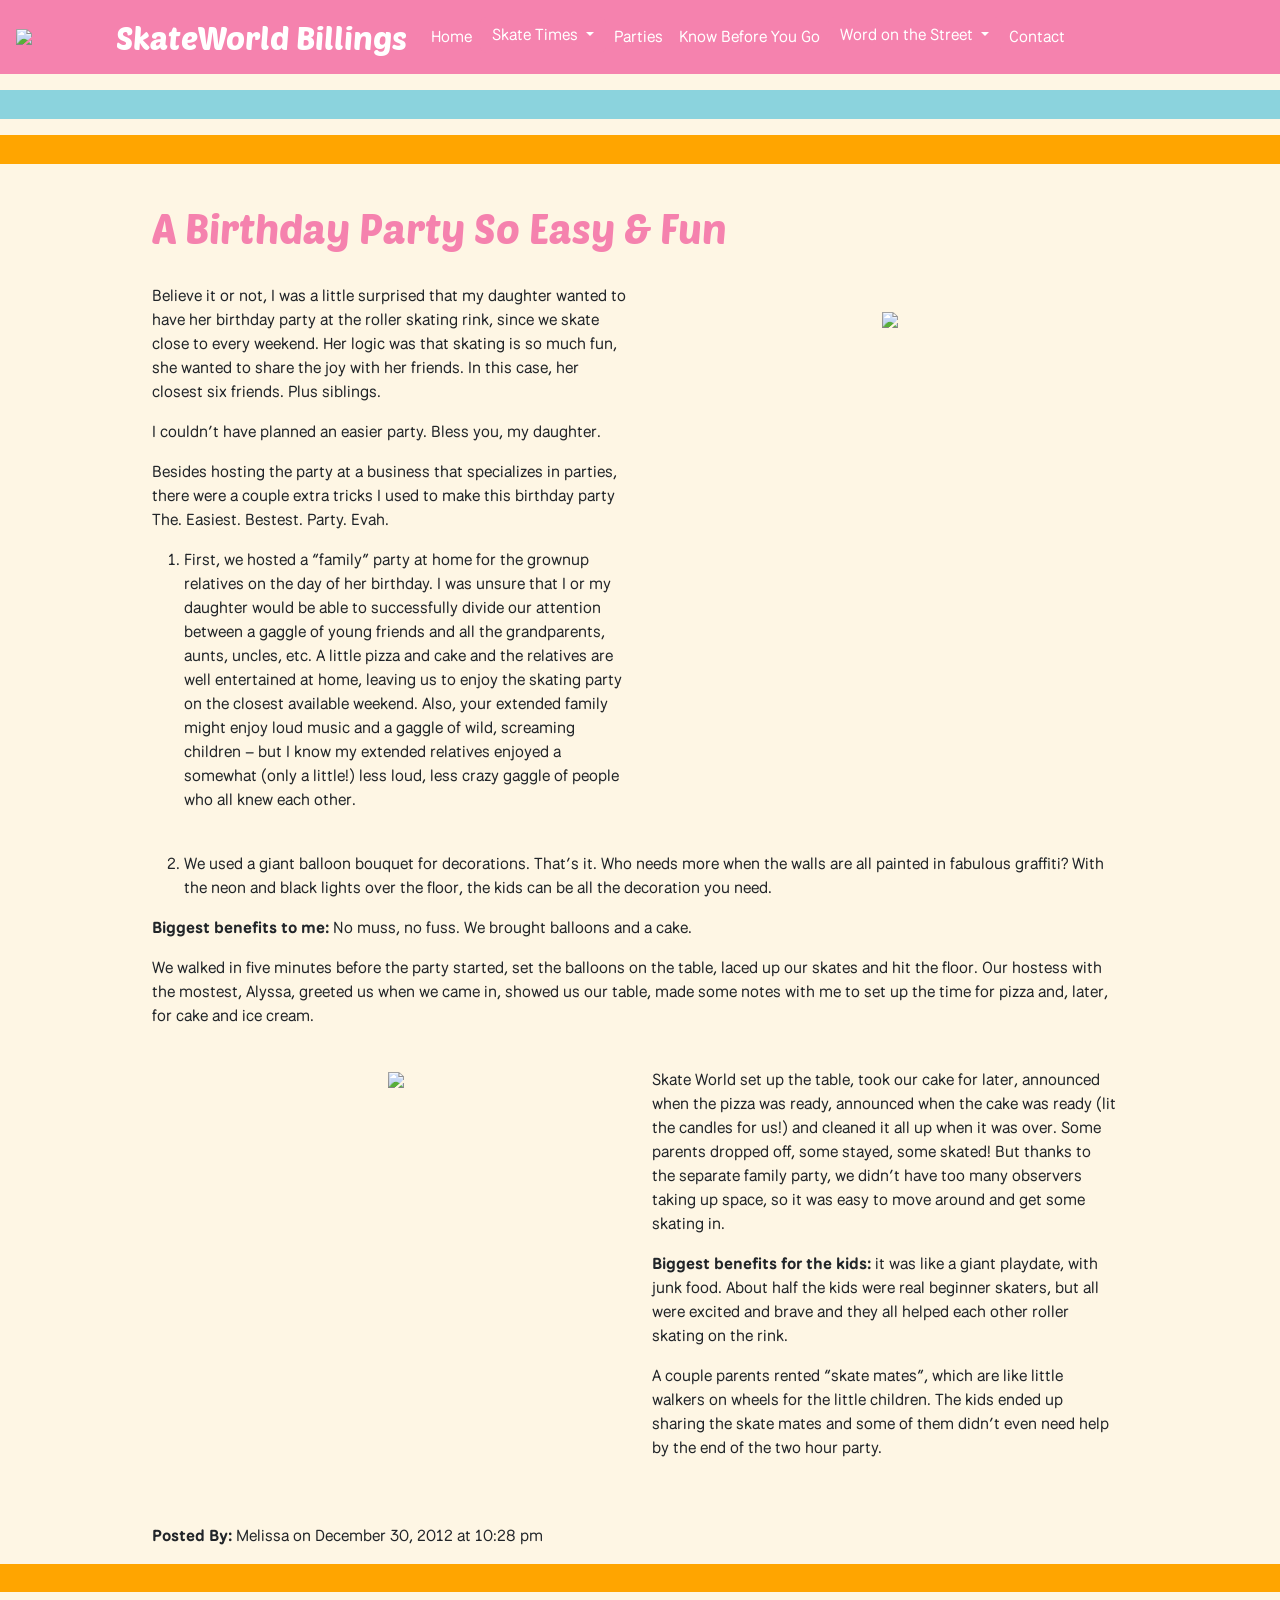
==== A_Birthday_Party_So_Easy_and_Fun.html @ ab7b3f9c "Add files via upload" ====
<!Doctype HTML>
<html>
	<head>
		<meta name="viewport" content="width=device-width, initial-scale=1.0">
		<link href="https://cdn.jsdelivr.net/npm/bootstrap@5.3.3/dist/css/bootstrap.min.css" rel="stylesheet">
		<link rel="preconnect" href="https://fonts.googleapis.com">
		<link rel="preconnect" href="https://fonts.gstatic.com" crossorigin>
		<link href="https://fonts.googleapis.com/css2?family=National+Park:wght@200..800&family=Poetsen+One&display=swap" rel="stylesheet">
		<link rel="stylesheet" href="Skate_World_Styles.css">
		<title>SkateWorld Billings | A Birthday Party So Easy & Fun</title>
	</head>
	<body>
		<script src="https://code.jquery.com/jquery-3.6.0.min.js"></script>
		<script src="https://cdn.jsdelivr.net/npm/popper.js@1.16.1/dist/umd/popper.min.js"></script>
		<script src="https://stackpath.bootstrapcdn.com/bootstrap/4.5.2/js/bootstrap.min.js"></script>
		<script src="https://cdn.jsdelivr.net/npm/bootstrap@5.3.3/dist/js/bootstrap.bundle.min.js"></script>
		<nav class="navbar navbar-expand-lg">
			<img style="width:6.25rem" src = "IMG/Logo.png" />
			<a class="head-text navbar-brand" href="home.html"> <span style = "font-size:2rem" class = "poetsen-one-regular"> SkateWorld Billings </span> </a>
			<button class="navbar-toggler" type="button" data-toggle="collapse" data-target="#navbarSupportedContent" aria-controls="navbarSupportedContent" aria-expanded="false" aria-label="Toggle navigation">
				<span class="navbar-toggler-icon"></span>
			</button>
			<div class="collapse navbar-collapse" id="navbarSupportedContent">
				<span class="national-park-1">
					<ul class="navbar-nav mr-auto">
						<li class="nav-item active">
							<a class="nav-link" href="Home.html">Home</a>
						</li>
						<li class="nav-item dropdown">
							<a class="btn dropdown-toggle" href="#" id="navbarDropdownMenuLink" data-toggle="dropdown" aria-haspopup="true" aria-expanded="false">
								Skate Times
							</a>
							<div class="dropdown-menu" aria-labelledby="navbarDropdownMenuLink">
								<a class="dropdown-item" href="Hours.html">Hours</a>
								<a class="dropdown-item" href="Calendar.html">Calendar</a>
							</div>
						</li>
						<li class="nav-item">
							<a class="nav-link" href="Parties.html">Parties</a>
						</li>
						<li class="nav-item">
							<a class="nav-link" href="Know_Before_You_Go.html">Know Before You Go</a>
						</li>
						<li class="nav-item dropdown">
							<a class="btn dropdown-toggle" href="#" id="navbarDropdownMenuLink" data-toggle="dropdown" aria-haspopup="true" aria-expanded="false">
							Word on the Street
							</a>
							<div class="dropdown-menu" aria-labelledby="navbarDropdownMenuLink">
								<a class="dropdown-item" href="Word_on_the_Street.html">Word on the Street</a>
								<a class="dropdown-item" href="A_Birthday_Party_So_Easy_and_Fun.html">A Birthday Party So Easy & Fun</a>
								<a class="dropdown-item" href="Saturday_Snippets.html">Saturday Snippets</a>
								<a class="dropdown-item" href="Baby_Steps.html">Baby Steps</a>
							</div>
						</li>
						<li class="nav-item">
							<a class="nav-link" href="Contact.html">Contact</a>
						</li>
					</ul>
				</span>
			</div>
		</nav>
		<hr class = "teal"> <hr class = "orange">
		<br>
		<div class="container">
			<h3 class="header-color"> A Birthday Party So Easy & Fun </h3><br>
			<div class="row">
				<div class="col-sm national-park-1">
					<p> Believe it or not, I was a little surprised that my daughter wanted to have her birthday party at the roller skating rink, since we skate close to every weekend. Her logic was that skating is so much fun, she wanted to share the joy with her friends. In this case, her closest six friends. Plus siblings. </p>
					<p> I couldn’t have planned an easier party. Bless you, my daughter. </p>
					<p> Besides hosting the party at a business that specializes in parties, there were a couple extra tricks I used to make this birthday party The. Easiest. Bestest. Party. Evah. </p>
					<ol>
						<li> First, we hosted a “family” party at home for the grownup relatives on the day of her birthday. I was unsure that I or my daughter would be able to successfully divide our attention between a gaggle of young friends and all the grandparents, aunts, uncles, etc. A little pizza and cake and the relatives are well entertained at home, leaving us to enjoy the skating party on the closest available weekend. Also, your extended family might enjoy loud music and a gaggle of wild, screaming children – but I know my extended relatives enjoyed a somewhat (only a little!) less loud, less crazy gaggle of people who all knew each other. </li>
					</ol>
				</div>
				<div class="col-lg">
					<center>
						<br>
						<img width = "85%" src = "https://themagic-castle.com/wp-content/uploads/2024/08/birthday-2024-915x870.jpg" />
						<br>
					</center>
				</div>
			</div>
			<ol start="2"  class="col-sm national-park-1">
				<br>
				<li> We used a giant balloon bouquet for decorations. That’s it. Who needs more when the walls are all painted in fabulous graffiti? With the neon and black lights over the floor, the kids can be all the decoration you need. </li>
			</ol>
			<p class="col-sm national-park-1"> <b>Biggest benefits to me:</b> No muss, no fuss. We brought balloons and a cake. </p>
			<p class="col-sm national-park-1"> We walked in five minutes before the party started, set the balloons on the table, laced up our skates and hit the floor. Our hostess with the mostest, Alyssa, greeted us when we came in, showed us our table, made some notes with me to set up the time for pizza and, later, for cake and ice cream.</p>
			<br>
			<div class="container">
				<div class="row">
					<div class="col-lg">
						<center>
							<img width = "85%" src = "https://cdn.coloradoparent.com/2021/06/CPJUL21_GTK_Skates.jpg" />
							<br> <br>
						</center>
					</div>
					<div class="col-sm">
						<p class="col-sm national-park-1">Skate World set up the table, took our cake for later, announced when the pizza was ready, announced when the cake was ready (lit the candles for us!) and cleaned it all up when it was over. Some parents dropped off, some stayed, some skated! But thanks to the separate family party, we didn’t have too many observers taking up space, so it was easy to move around and get some skating in.</p>
						<p class="col-sm national-park-1"><b>Biggest benefits for the kids:</b> it was like a giant playdate, with junk food. About half the kids were real beginner skaters, but all were excited and brave and they all helped each other roller skating on the rink.</p>
						<p class="col-sm national-park-1">A couple parents rented “skate mates”, which are like little walkers on wheels for the little children. The kids ended up sharing the skate mates and some of them didn’t even need help by the end of the two hour party.</p>
					</div>
				</div>
			</div>
		</div>
		<br><br>
		<div class="container">
			<p class="col-sm national-park-1"> <b> Posted By: </b> Melissa on December 30, 2012 at 10:28 pm </p>
		</div>
		<hr class = "orange"> <hr class = "teal">
	</body>
</html>
---- Skate_World_Styles.css ----
body {
				background-color: #fef6e4;
			}
			.poetsen-one-regular {
				font-family: "Poetsen One", sans-serif;
				font-weight: 400;
				font-style: normal;
			}
			.national-park-1 {
				font-family: "National Park", sans-serif;
				font-optical-sizing: auto;
				font-style: normal;
				font-size: 1rem;
			}		
			.right-align {
				display: flex;
				justify-content: flex-end;
				flex-direction: column;
				align-items: flex-end;
			}
			.navbar {
				background-color: #f582ae; 
				position: relative;
				z-index: 1200;
				display: flex;
				align-items: center;
				justify-content: space-between;
				padding: 0.5rem 1rem;
			}
			.navbar-brand, .nav-link, .dropdown-menu a {
				color: #ffffff !important;
			}

			.nav-link:hover, .dropdown-menu a:hover {
				background-color: #f582ae !important;
				color: #001858 !important;
			}

			.dropdown-menu {
				background-color: #8bd3dd;
			}

			.btn-outline-success {
				color: #f582ae;
				border-color: #f582ae;
			}

			.btn-outline-success:hover {
				background-color: #f582ae;
				color: #ffffff;
			}
			.overlay-text {
				position: absolute;
				top: 50%; 
				left: 50%; 
				transform: translate(-50%, -50%);
				color: white;
				font-size: 2.5rem;
				padding: 3rem;
				border-radius: 4rem;
				font-family: "National Park", sans-serif;
				font-weight: bold;
				text-shadow: .5rem .5rem .5rem rgba(0, 0, 0, 0.7);
				text-align: center;
			}
			
			.crop-container {
				height:25rem;
				overflow: hidden;
				position:relative;
			}
			.crop-container img {
				width: 100%;
				height: 100%;
				object-fit: cover;
				object-position: center 30%;
				display: block;
			}
			.container1 {
				background-color: #f582ae;
				width: 100%;
				margin: 0 auto;
				padding: 1rem;
				box-sizing: border-box;
			}
			
			hr.teal {
				opacity: 1.0;
				background-color: #8bd3dd;
				height: 1.8rem;
				border: none;
			}
			
			hr.orange {
				opacity: 1.0;
				background-color: orange;
				height: 1.8rem;
				border: none;
			}
			.form-control::placeholder {
				color: #9a8c98;
			}
			
			.btn.dropdown-toggle {
				background-color: #f582ae;
				color: #ffffff;
				border: none;
			}

			.btn.dropdown-toggle:hover {
				background-color: #8bd3dd;
				color: #001858;
			}
			.contact-section {
				padding: 3rem 2rem;
				background-color: #ffffff;
				border-radius: 10px;
				box-shadow: 0 4px 8px rgba(0, 0, 0, 0.1);
				margin: 30px auto;
				
			}
			.contact-section h2 {
				color: #f582ae;
				font-weight: bold;
				font-family: "Poetsen One", sans-serif;
				font-size: 2.5rem;
				text-align: center;
				margin-bottom: 30px;
			}
			.schedule-section {
				padding: 3rem 2rem;
				background-color: #ffffff;
				border-radius: 10px;
				box-shadow: 0 4px 8px rgba(0, 0, 0, 0.1);
				margin-top: 30px;
			}

			.schedule-section h2 {
				color: #f582ae;
				font-family: "Poetsen One", sans-serif;
				font-size: 2.5rem;
				text-align: center;
				margin-bottom: 30px;
			}
			.container {
				max-width: 62.5rem;
				margin: 0 auto;
			}
			.container h3 {
				color: #f582ae;
				font-family: "Poetsen One", sans-serif;
				font-size: 2.5rem;
			}
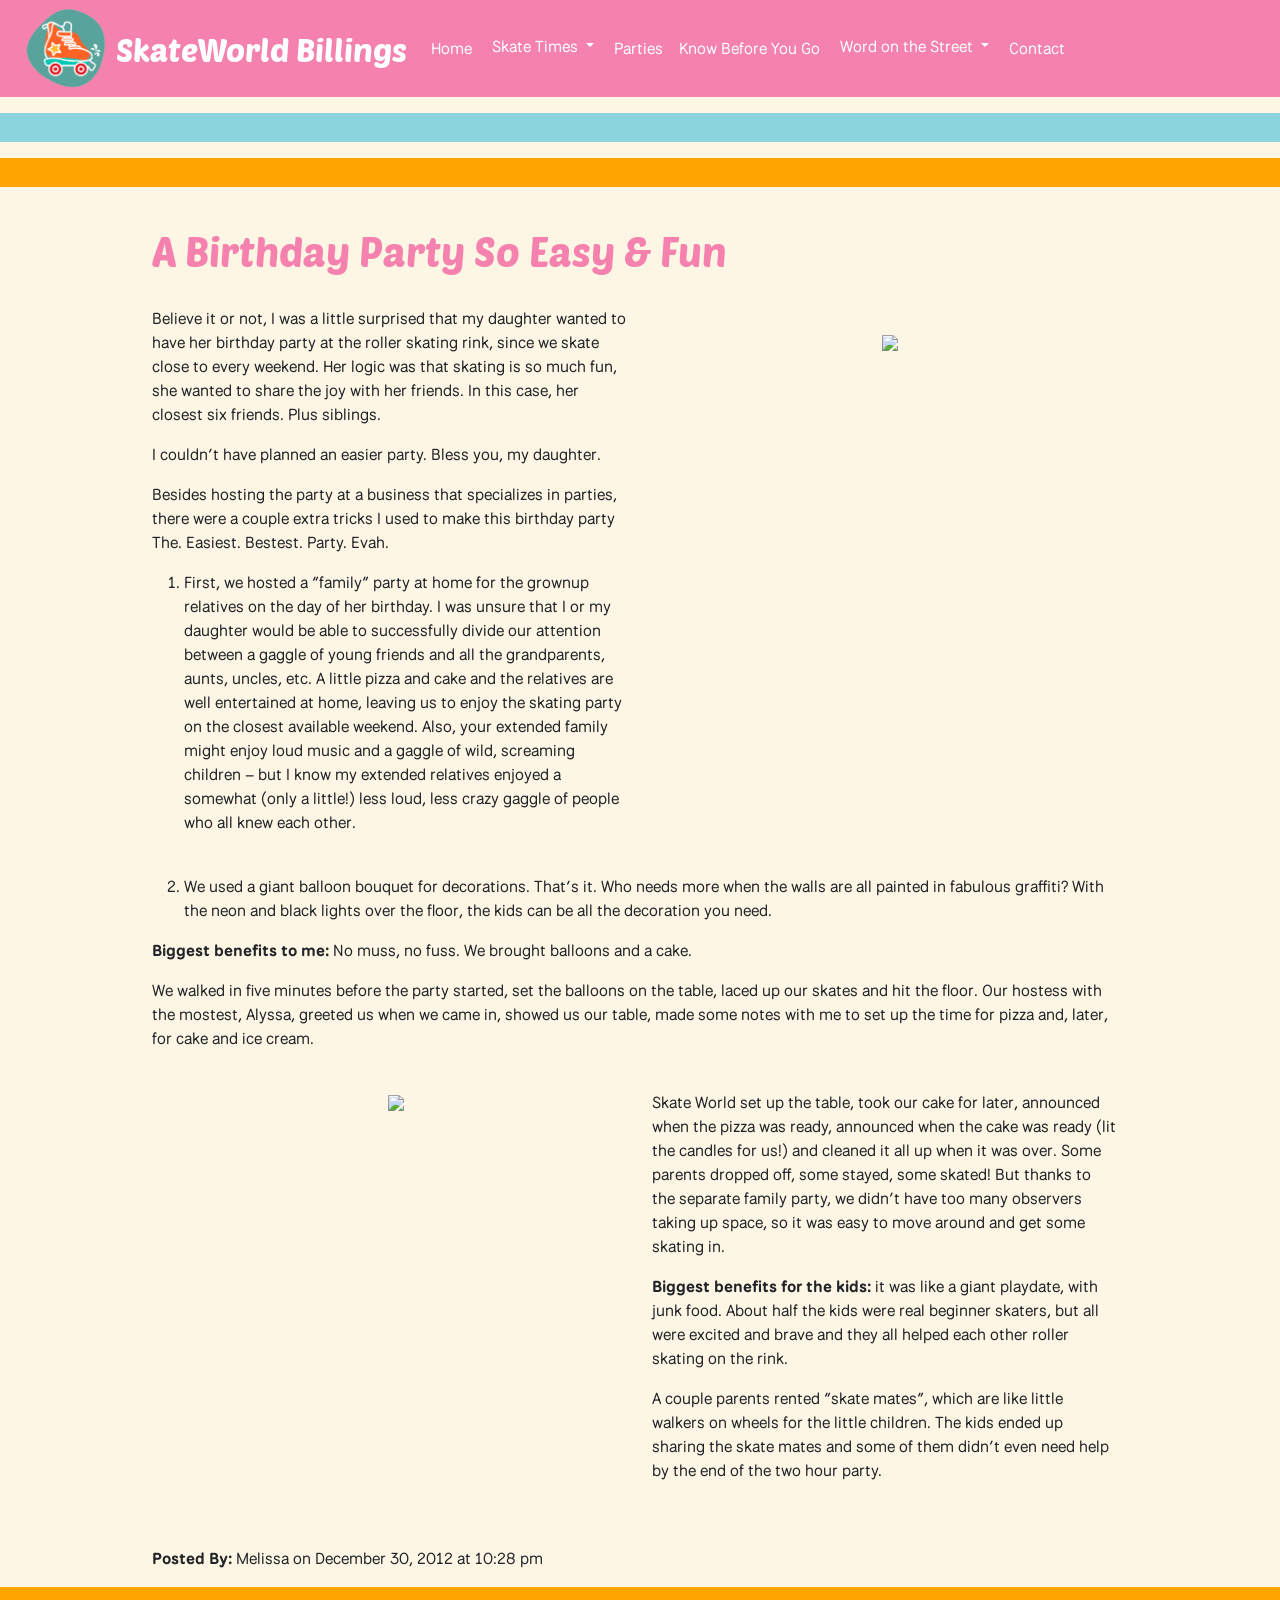
==== commit 10dcb0ed: "Update A_Birthday_Party_So_Easy_and_Fun.html" ====
--- a/A_Birthday_Party_So_Easy_and_Fun.html
+++ b/A_Birthday_Party_So_Easy_and_Fun.html
@@ -15,7 +15,7 @@
 		<script src="https://stackpath.bootstrapcdn.com/bootstrap/4.5.2/js/bootstrap.min.js"></script>
 		<script src="https://cdn.jsdelivr.net/npm/bootstrap@5.3.3/dist/js/bootstrap.bundle.min.js"></script>
 		<nav class="navbar navbar-expand-lg">
-			<img style="width:6.25rem" src = "IMG/Logo.png" />
+			<img style="width:6.25rem" src = "Logo.png" />
 			<a class="head-text navbar-brand" href="home.html"> <span style = "font-size:2rem" class = "poetsen-one-regular"> SkateWorld Billings </span> </a>
 			<button class="navbar-toggler" type="button" data-toggle="collapse" data-target="#navbarSupportedContent" aria-controls="navbarSupportedContent" aria-expanded="false" aria-label="Toggle navigation">
 				<span class="navbar-toggler-icon"></span>
@@ -110,4 +110,4 @@
 		<hr class = "orange"> <hr class = "teal">
 	</body>
 </html>
-			+			
